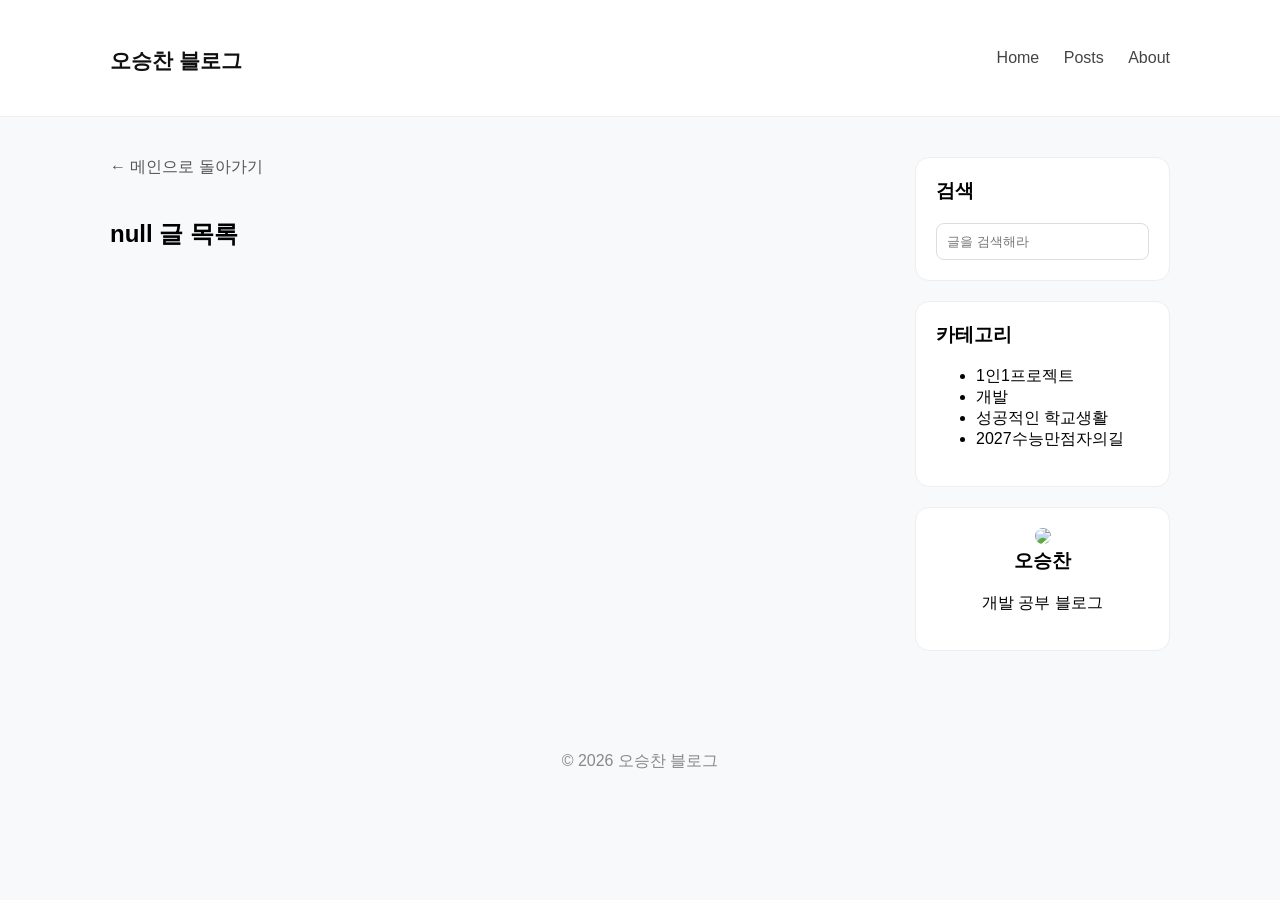
==== category.html @ fb99898f "Add category filtering and initial blog posts - Implemented category filtering in category.js to dis" ====
<!DOCTYPE html>
<html>

<head>
    <meta charset="UTF-8">
    <title>카테고리</title>
    <link rel="stylesheet" href="css/style.css">
</head>

<body>

    <header class="header">
        <div class="header-inner">
            <h1>
                <a href="/" class="logo">오승찬 블로그</a>
            </h1>

            <nav>
                <a href="#">Home</a>
                <a href="#">Posts</a>
                <a href="#">About</a>
            </nav>
        </div>
    </header>
    <main class="layout">

        <section class="posts-section">

            <a class="back" href="index.html">← 메인으로 돌아가기</a>

            <h2 id="category-title"></h2>

            <div id="posts"></div>

        </section>
        <!-- 사이드바 -->
        <aside class="sidebar">

            <!-- 검색 -->
            <div class="card">
                <h3>검색</h3>
                <input type="text" placeholder="글을 검색해라" id="search">
            </div>

            <!-- 카테고리 -->
            <!-- 카테고리 -->
            <div class="card">
                <h3>카테고리</h3>
                <ul>
                    <li><a href="category.html?category=1인1프로젝트"
                            style="text-decoration:none; color:inherit;">1인1프로젝트</a></li>
                    <li><a href="category.html?category=개발" style="text-decoration:none; color:inherit;">개발</a></li>
                    <li><a href="category.html?category=성공적인학교생활" style="text-decoration:none; color:inherit;">성공적인
                            학교생활</a></li>
                    <li><a href="category.html?category=2027수능만점자의길"
                            style="text-decoration:none; color:inherit;">2027수능만점자의길</a></li>
                </ul>
            </div>


            <!-- 프로필 -->
            <div class="card profile">
                <img src="https://i.pravatar.cc/100">
                <h3>오승찬</h3>
                <p>개발 공부 블로그</p>
            </div>

        </aside>
    </main>

    <footer class="footer">
        © 2026 오승찬 블로그
    </footer>

    <script src="js/category.js"></script>

</body>

</html>
---- css/style.css ----
/* 기본 */

* {
    box-sizing: border-box;
}

body {
    margin: 0;
    background: #f8f9fa;
    font-family: -apple-system, BlinkMacSystemFont, "Segoe UI", Roboto, sans-serif;
}

/* 헤더 */

.header {
    background: white;
    border-bottom: 1px solid #eee;
    position: sticky;
    top: 0;
    z-index: 10;
}

.header-inner {
    max-width: 1100px;
    padding: 18px 20px;
    display: flex;
    margin: auto;
    justify-content: space-between;
    align-items: center;
}

.logo {
    font-size: 1.3rem;
    font-weight: 700;
    text-decoration: none;
    color: #111;
}

nav a {
    margin-left: 20px;
    text-decoration: none;
    color: #444;
    font-weight: 500;
}

nav a:hover {
    color: #12b886;
}

/* 메인 레이아웃 */

.layout {
    max-width: 1100px;
    margin: auto;
    padding: 40px 20px;

    display: grid;
    grid-template-columns: 3fr 1fr;
    gap: 40px;
}

/* 글 목록 */

#posts {
    width: 100%;
}

/* 포스트 카드 */

.post {
    background: white;
    padding: 28px;
    border-radius: 14px;
    margin-bottom: 24px;
    border: 1px solid #eee;
    transition: all 0.15s ease;
}

.post:hover {
    transform: translateY(-3px);
    box-shadow: 0 10px 25px rgba(0, 0, 0, 0.08);
}

.title {
    font-size: 1.5rem;
    font-weight: 700;
    text-decoration: none;
    color: #111;
}

.title:hover {
    color: #12b886;
}

.summary {
    margin-top: 12px;
    color: #555;
    line-height: 1.6;
}

.meta {
    margin-top: 16px;
    font-size: 0.9rem;
    color: #888;
}

.tag {
    margin-left: 10px;
    color: #12b886;
    cursor: pointer;
}

/* 사이드바 */

.sidebar .card {
    background: white;
    padding: 20px;
    border-radius: 14px;
    border: 1px solid #eee;
    margin-bottom: 20px;
}

.sidebar h3 {
    margin-top: 0;
}

/* 검색 */

#search {
    width: 100%;
    padding: 10px;
    border-radius: 8px;
    border: 1px solid #ddd;
    outline: none;
}

/* 프로필 */

.profile {
    text-align: center;
}

.profile img {
    width: 80px;
    border-radius: 50%;
}

/* 페이지네이션 */

.pagination {
    margin-top: 30px;
}

.pagination button {
    padding: 8px 12px;
    border: 1px solid #ddd;
    background: white;
    border-radius: 6px;
}

/* 푸터 */

.footer {
    text-align: center;
    padding: 40px;
    color: #888;
}

.container {
    animation: fadein .4s ease;
}

@keyframes fadein {
    from {
        opacity: 0;
        transform: translateY(10px);
    }

    to {
        opacity: 1;
    }
}

/* 글 페이지 */

.post-container {
    max-width: 760px;
    margin: auto;
    padding: 40px 20px;
}

.post-view {
    background: white;
    padding: 40px;
    border-radius: 16px;
    border: 1px solid #eee;
}

.post-view h1 {
    font-size: 2.2rem;
    margin-bottom: 10px;
}

.post-meta {
    color: #888;
    font-size: 0.9rem;
    margin-bottom: 30px;
}

#post-tag {
    margin-left: 10px;
    color: #12b886;
}

/* 돌아가기 */

.back {
    display: inline-block;
    margin-bottom: 20px;
    text-decoration: none;
    color: #555;
}

.back:hover {
    color: #12b886;
}

/* 마크다운 본문 */

#content {
    line-height: 1.7;
    color: #333;
}

#content h2 {
    margin-top: 40px;
}

#content p {
    margin: 16px 0;
}

#content img {
    max-width: 100%;
    border-radius: 10px;
}

#content pre {
    background: #282c34;
    color: white;
    padding: 16px;
    border-radius: 10px;
    overflow: auto;
}
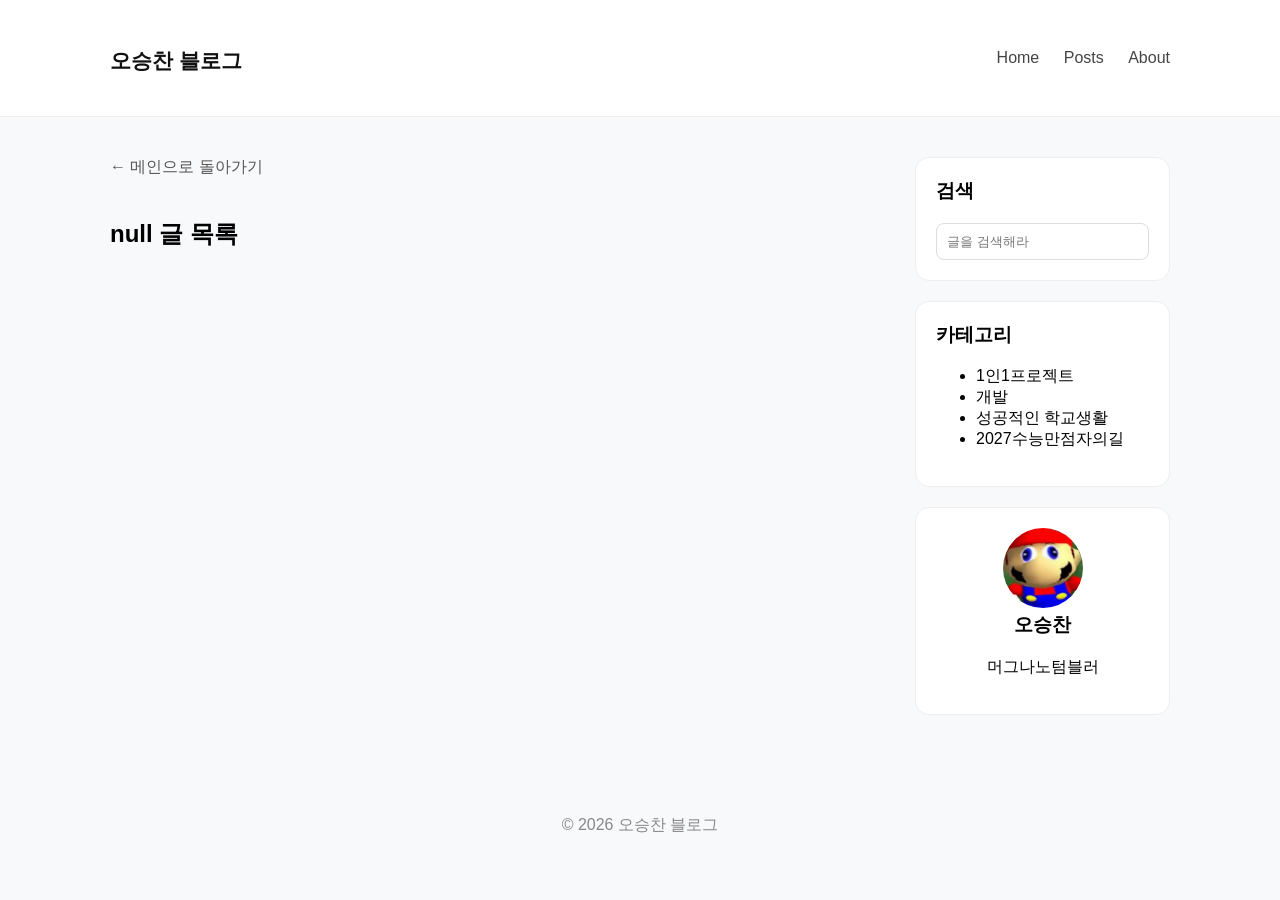
==== commit d9b26ce0: "elwkdls" ====
--- a/category.html
+++ b/category.html
@@ -3,7 +3,7 @@
 
 <head>
     <meta charset="UTF-8">
-    <title>카테고리</title>
+    <title>카테고리-오승찬 블로그</title>
     <link rel="stylesheet" href="css/style.css">
 </head>
 
@@ -11,15 +11,8 @@
 
     <header class="header">
         <div class="header-inner">
-            <h1>
-                <a href="/" class="logo">오승찬 블로그</a>
-            </h1>
-
-            <nav>
-                <a href="#">Home</a>
-                <a href="#">Posts</a>
-                <a href="#">About</a>
-            </nav>
+            <h1> <a href="/" class="logo">오승찬 블로그</a> </h1>
+            <nav> <a href="#">Home</a> <a href="#">Posts</a> <a href="#">About</a> </nav>
         </div>
     </header>
     <main class="layout">
@@ -34,38 +27,7 @@
 
         </section>
         <!-- 사이드바 -->
-        <aside class="sidebar">
-
-            <!-- 검색 -->
-            <div class="card">
-                <h3>검색</h3>
-                <input type="text" placeholder="글을 검색해라" id="search">
-            </div>
-
-            <!-- 카테고리 -->
-            <!-- 카테고리 -->
-            <div class="card">
-                <h3>카테고리</h3>
-                <ul>
-                    <li><a href="category.html?category=1인1프로젝트"
-                            style="text-decoration:none; color:inherit;">1인1프로젝트</a></li>
-                    <li><a href="category.html?category=개발" style="text-decoration:none; color:inherit;">개발</a></li>
-                    <li><a href="category.html?category=성공적인학교생활" style="text-decoration:none; color:inherit;">성공적인
-                            학교생활</a></li>
-                    <li><a href="category.html?category=2027수능만점자의길"
-                            style="text-decoration:none; color:inherit;">2027수능만점자의길</a></li>
-                </ul>
-            </div>
-
-
-            <!-- 프로필 -->
-            <div class="card profile">
-                <img src="https://i.pravatar.cc/100">
-                <h3>오승찬</h3>
-                <p>개발 공부 블로그</p>
-            </div>
-
-        </aside>
+        <div id="sidebar"></div>
     </main>
 
     <footer class="footer">
@@ -73,6 +35,7 @@
     </footer>
 
     <script src="js/category.js"></script>
+    <script src="js/sidebar.js"></script>
 
 </body>
 
--- a/css/style.css
+++ b/css/style.css
@@ -27,6 +27,7 @@
     margin: auto;
     justify-content: space-between;
     align-items: center;
+    text-decoration: none
 }
 
 .logo {
@@ -184,7 +185,7 @@
 /* 글 페이지 */
 
 .post-container {
-    max-width: 760px;
+    max-width: 1100px;
     margin: auto;
     padding: 40px 20px;
 }
@@ -210,6 +211,11 @@
 #post-tag {
     margin-left: 10px;
     color: #12b886;
+}
+
+#content img {
+    display: block;
+    margin: 20px auto;
 }
 
 /* 돌아가기 */
